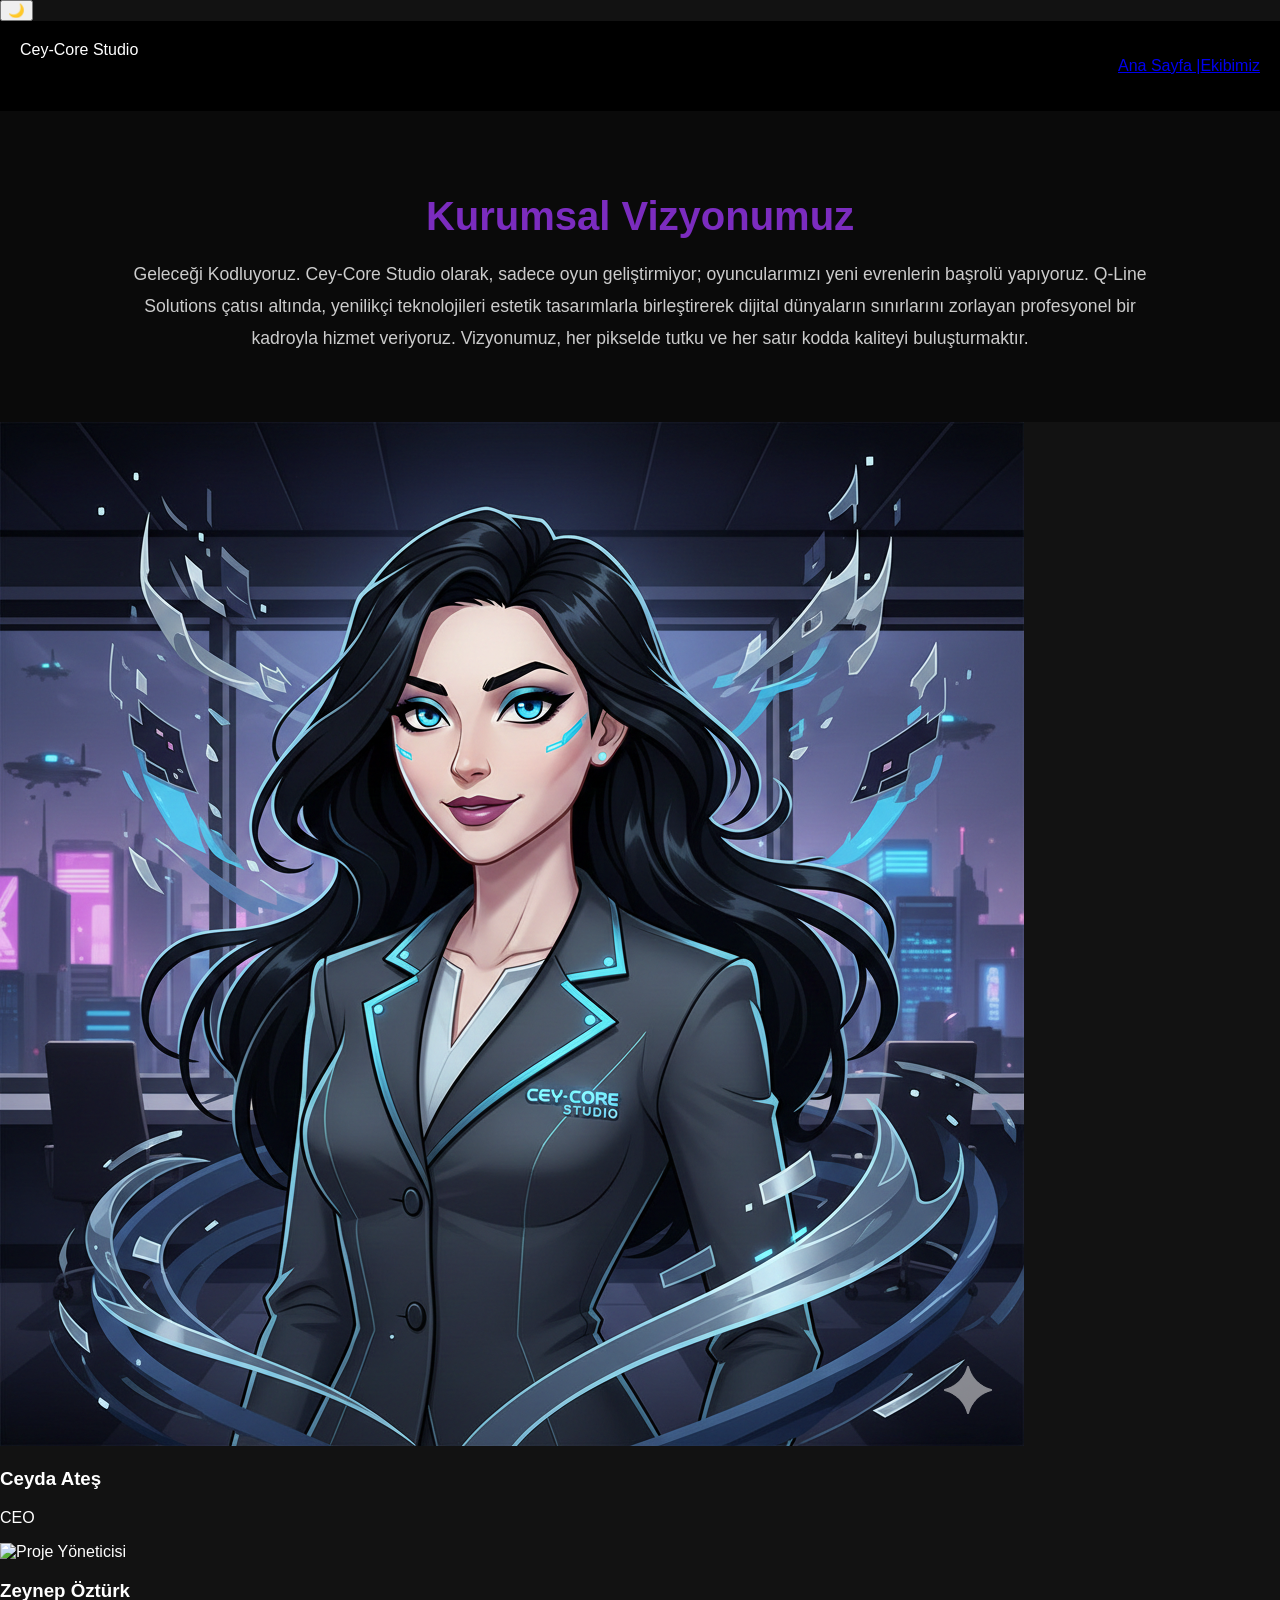
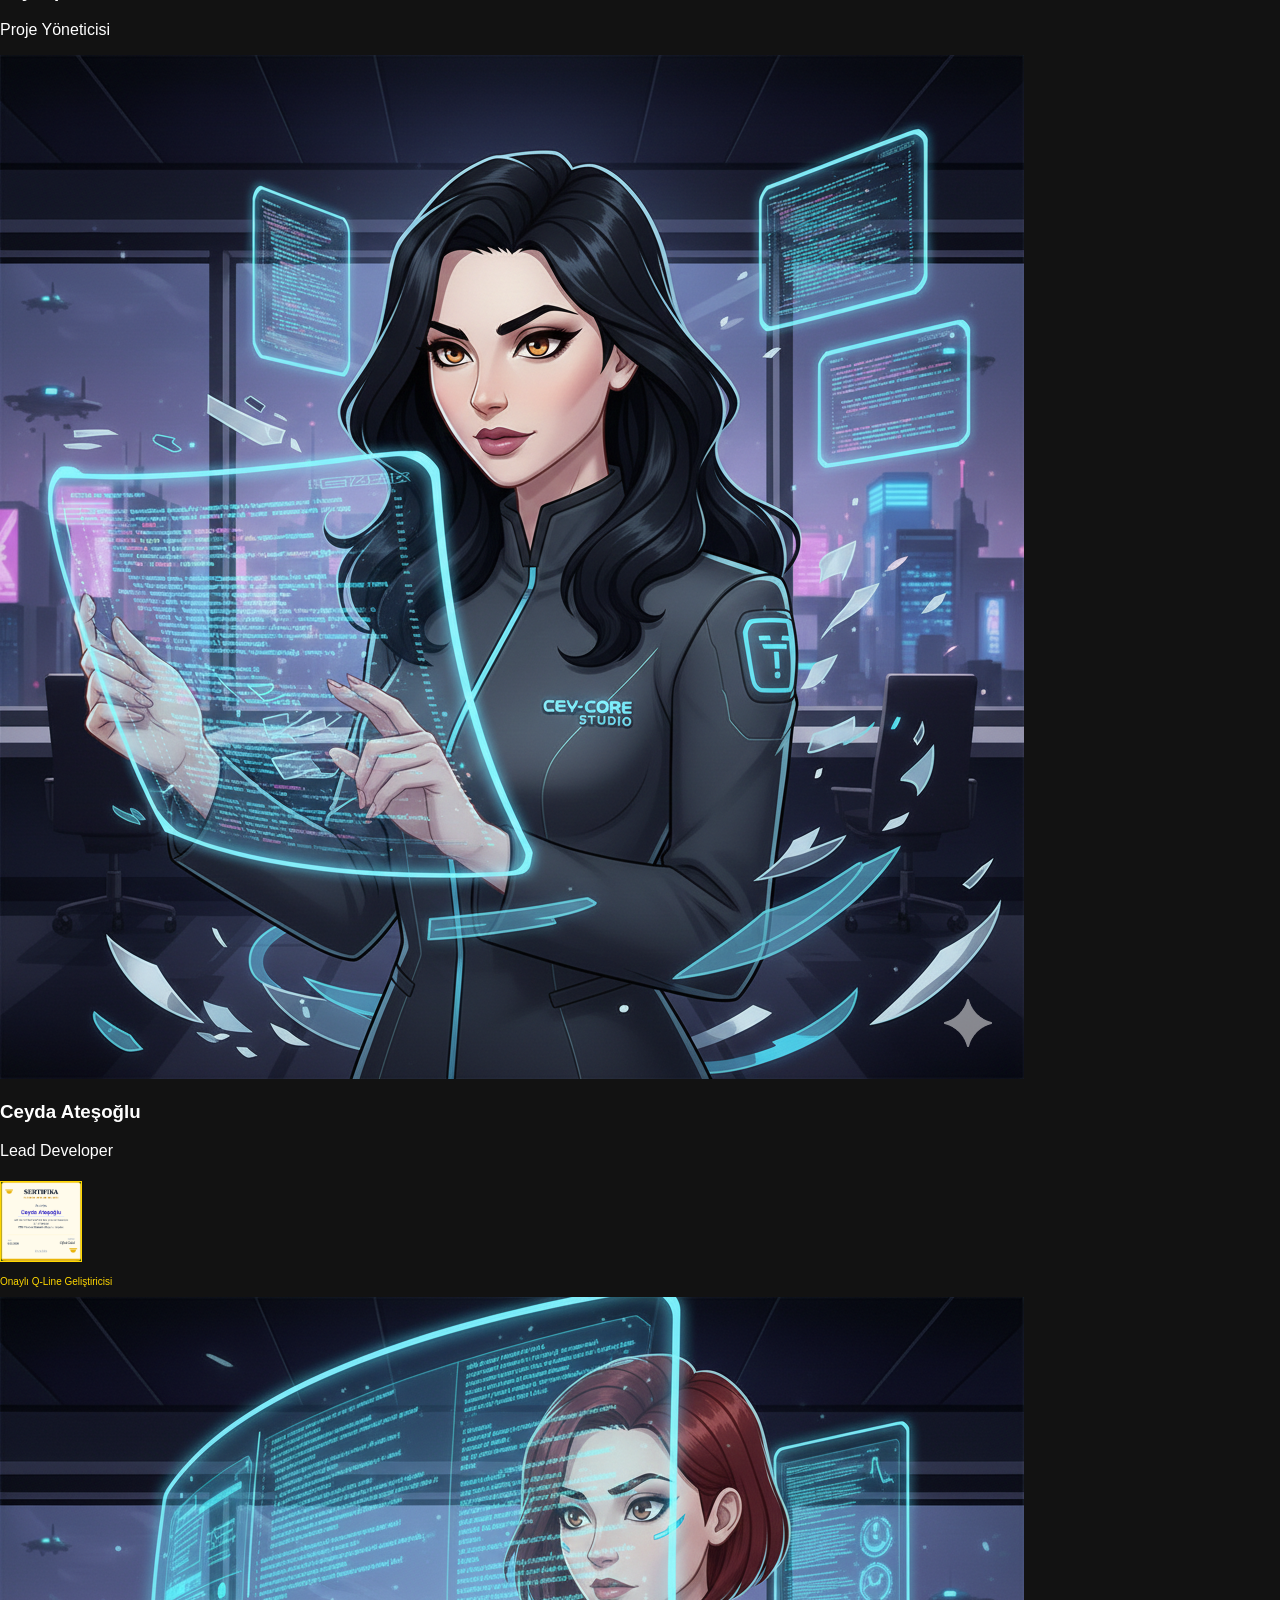
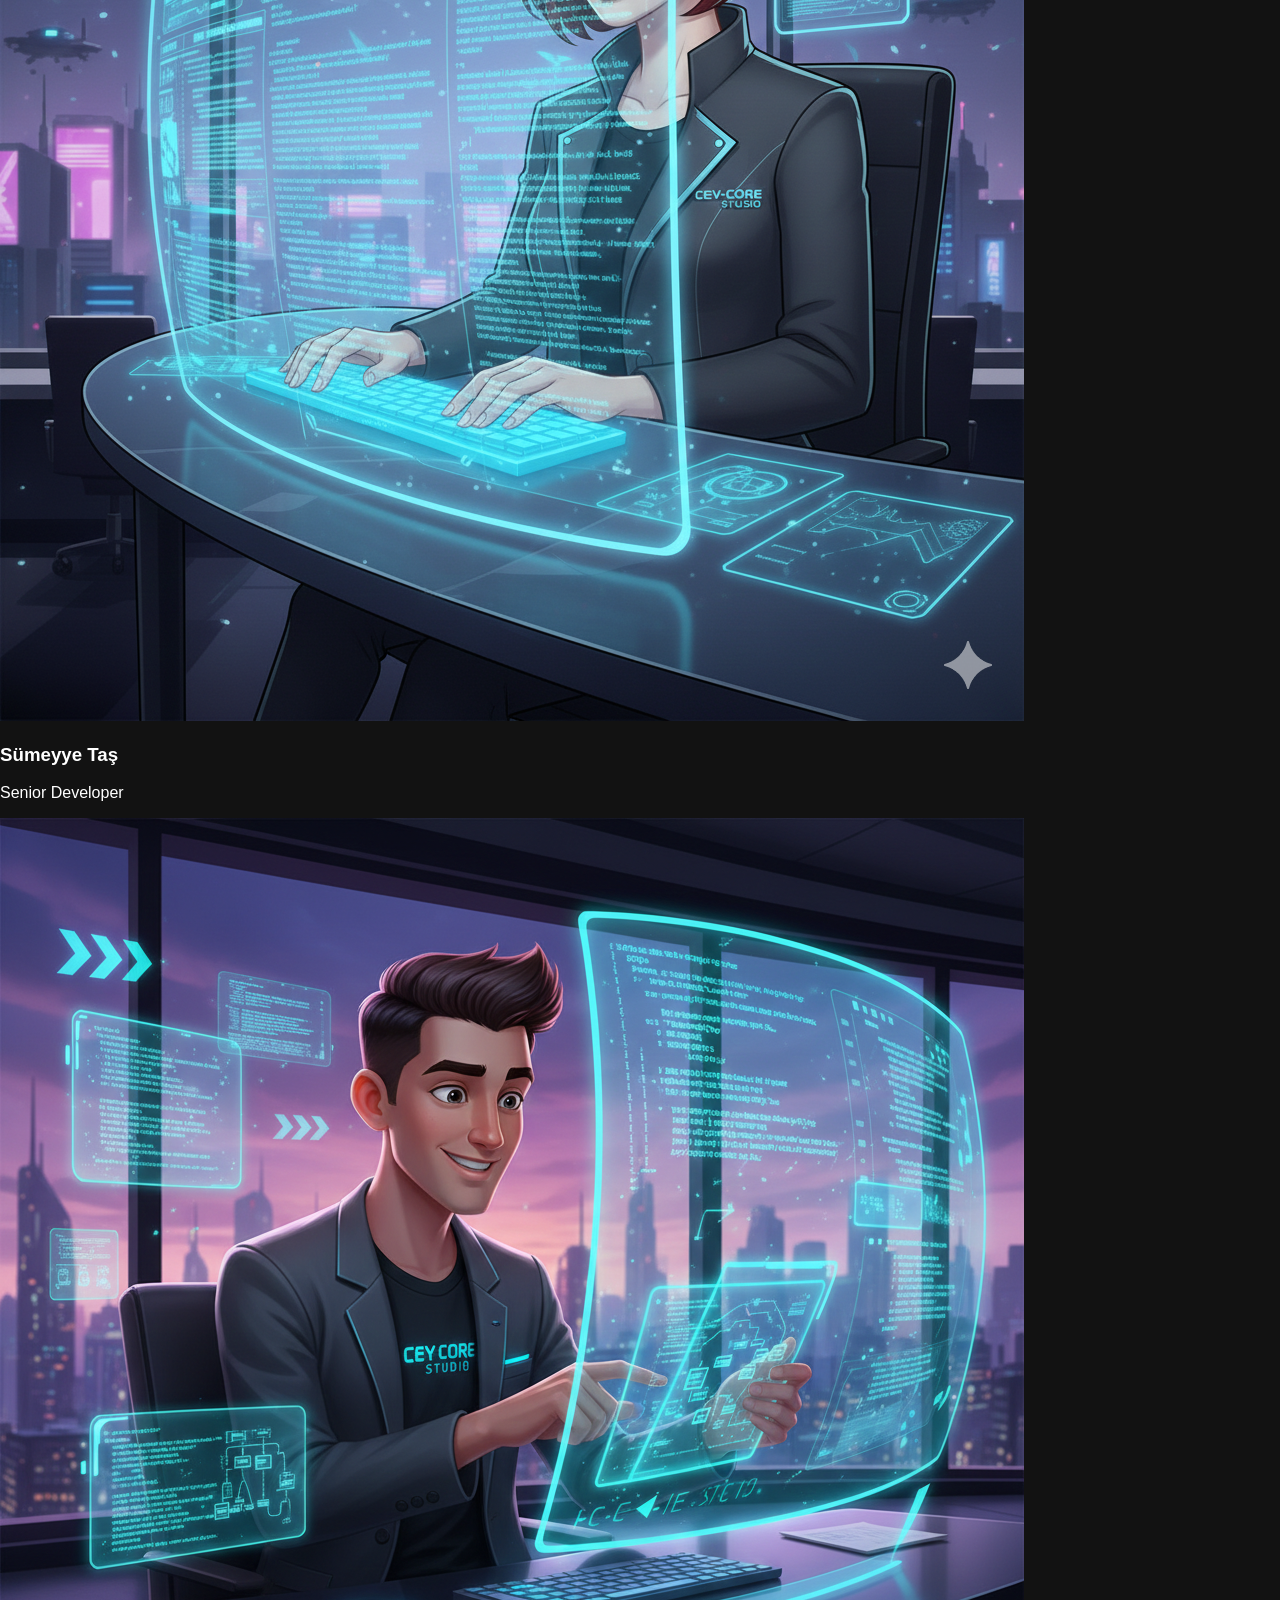
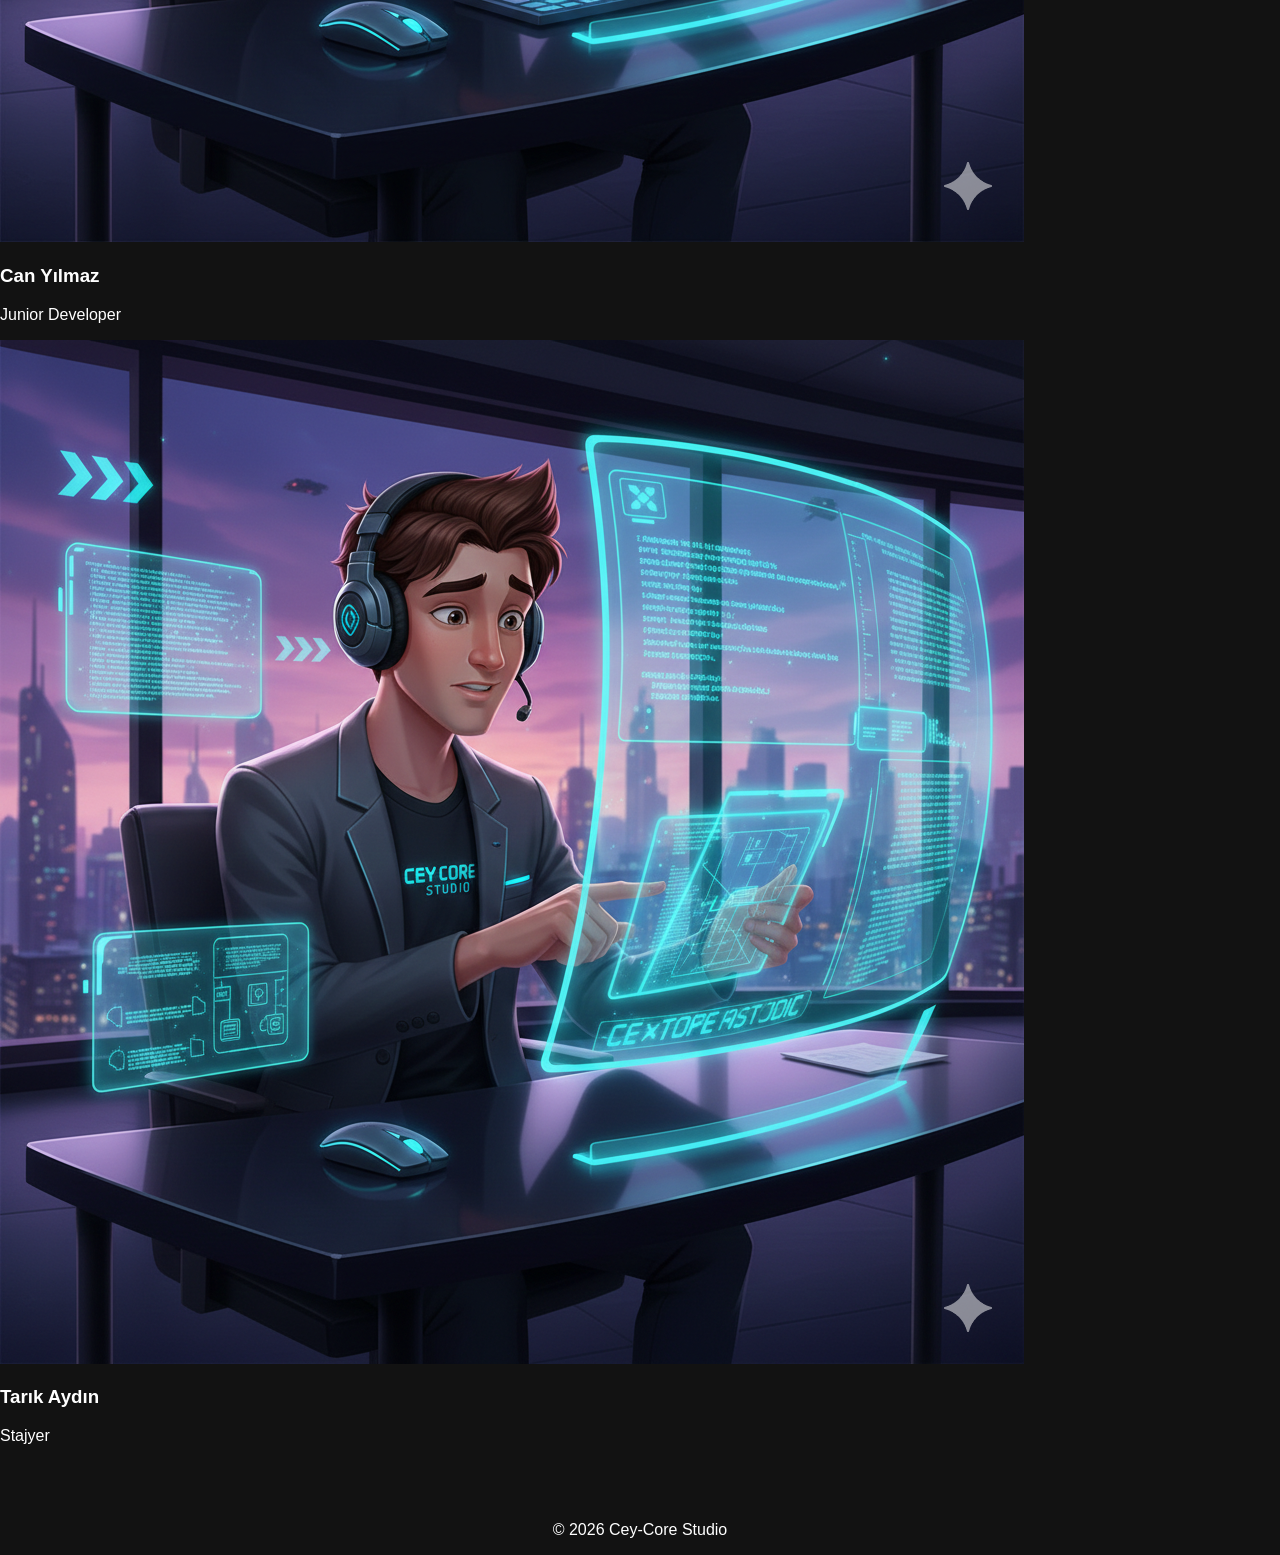
==== team.html @ b37729a9 "Add team section" ====
<!DOCTYPE html>
<html lang="en">

<head>
    <meta charset="UTF-8">
    <meta name="viewport" content="width=device-width, initial-scale=1.0">
    <title>Cey-Core Studio</title>
    <link rel="stylesheet" href="style.css">
</head>

<body>
    <button id="theme-toggle" class="theme-switcher">
    <span id="theme-icon">🌙</span>
</button>

    <nav class="navbar">
        <div class="logo">Cey-Core Studio</div>
        <ul class="nav-links">
            <li><a href="index.html">Ana Sayfa |</a></li>
            <li><a href="team.html"> Ekibimiz </a></li>
        </ul>
    </nav>

    <section class="team-intro" style="text-align: center; padding: 50px 10%; background-color: #0a0a0a;">
    <h1 style="color: #7b2cbf; font-size: 2.5rem; margin-bottom: 20px;">Kurumsal Vizyonumuz</h1>
    <p style="color: #cccccc; line-height: 1.8; font-size: 1.1rem;">
       Geleceği Kodluyoruz.
        Cey-Core Studio olarak, 
        sadece oyun geliştirmiyor; 
        oyuncularımızı yeni evrenlerin başrolü yapıyoruz. 
        Q-Line Solutions çatısı altında,
         yenilikçi teknolojileri estetik tasarımlarla 
         birleştirerek dijital dünyaların sınırlarını zorlayan 
         profesyonel bir kadroyla hizmet veriyoruz. 
         Vizyonumuz, her pikselde tutku ve her satır kodda 
         kaliteyi buluşturmaktır.
    </p>
</section>

    <section class="team-grid">
        <div class="team-card">
            <img src="ceo.png" alt="CEO" class="member-img">
            <div class="info-content">
                <h3>Ceyda Ateş</h3>
                <p>CEO</p>
            </div>
        </div>

        <div class="team-card">
            <img src="projeyoneticisi.png" alt="Proje Yöneticisi" class="member-img">
            <div class="info-content">
                <h3>Zeynep Öztürk</h3>
                <p>Proje Yöneticisi</p>
            </div>
        </div>

        <div class="team-card my-profile">
            <img src="senior.png" alt="Senior Developer" class="member-img">
            <div class="info-content">
                <h3>Ceyda Ateşoğlu</h3>
                <p>Lead Developer</p>
                <img src="flexbox.png" alt="FlexFarm Sertifikası"
                    style="width: 80px; margin-top: 5px; border: 1px solid gold;">
                <p style="font-size: 10px; color: gold;">Onaylı Q-Line Geliştiricisi</p>
            </div>
        </div>

        <div class="team-card">
            <img src="developer.png" alt=" Senior Developer" class="member-img">
            <div class="info-content">
                <h3>Sümeyye Taş</h3>
                <p>Senior Developer </p>
            </div>    
        </div>

        <div class="team-card">
            <img src="junior.png" alt="Junior Developer" class="member-img">
            <div class="info-content">
                <h3>Can Yılmaz</h3>
                <p>Junior Developer</p>
            </div>
        </div>    

        <div class="team-card">
            <img src="stajyer.png" alt="Stajyer" class="member-img">
            <div class="info-content">
                <h3>Tarık Aydın</h3>
                <p>Stajyer</p>

            </div>
        </div>

    </section>
    </main>

    <footer>
        <p>© 2026 Cey-Core Studio</p>
    </footer>
</body>
<script>
    const toggleBtn = document.getElementById('theme-toggle');
    const htmlElement = document.documentElement;

    //  Sayfa yüklendiğinde hafızayı kontrol et
    const savedTheme = localStorage.getItem('theme') || 'dark'; // Varsayılan dark
    htmlElement.setAttribute('data-theme', savedTheme);
    updateIcon(savedTheme);

    //  Butona tıklandığında temayı değiştir
    toggleBtn.addEventListener('click', () => {
        let currentTheme = htmlElement.getAttribute('data-theme');
        let newTheme = currentTheme === 'dark' ? 'light' : 'dark';
        
        htmlElement.setAttribute('data-theme', newTheme);
        localStorage.setItem('theme', newTheme); // Hafızaya kaydet
        updateIcon(newTheme);
    });

    // İkonu temaya göre güncelleme fonksiyonu
    function updateIcon(theme) {
        toggleBtn.innerHTML = theme === 'dark' ? '🌙' : '☀️';
    }
</script>

</html>
---- style.css ----
body {
    background-color: #121212; 
    color: white;
    margin: 0;
    font-family: sans-serif;
}

/* Navbar Düzeni: Elemanları yan yana dizmek için Flexbox kullanıldı */
.navbar {
    display: flex; 
    justify-content: space-between; /* logoyu en sola, menü linklerini en sağa yaslamak için kullandım*/
    padding: 20px;
    background: #000;
}

.nav-links {
    display: flex; /* Linkleri yan yana dizmek için */
    list-style: none;
}

/* HERO ALANI: Görseldeki gibi yan yana dizilim */
.hero-container {
    display: flex; /* İçerikleri yan yana dizmek için Flexbox kullanımı */
    align-items: center; /* Dikeyde ortalama */
    justify-content: space-between; /* Metin ve görsel arasına mesafe koyar */
    background-color: #0a0a0a; /* Çok koyu zemin */
    min-height: 500px;
    padding: 40px 8%;
    overflow: hidden;
}

.hero-content {
    flex: 1; /* Sol tarafın alanı kaplaması */
    z-index: 2;
}

.hero-content h1 {
    font-size: 3.5rem;
    font-weight: bold;
    margin-bottom: 15px;
    letter-spacing: -1px;
}

.hero-content p {
    font-size: 1.1rem;
    color: #cccccc;
    max-width: 450px;
    line-height: 1.6;
    margin-bottom: 30px;
}

/* "Hemen Oyna" Butonu Stili */
.hero-btn {
    background-color: #7b2cbf; /* Cey-Core Moru */
    color: white;
    border: none;
    padding: 12px 35px;
    border-radius: 25px;
    font-size: 1rem;
    cursor: pointer;
    transition: 0.3s;
}

.hero-btn:hover {
    background-color: #9d4edd;
    box-shadow: 0 0 15px rgba(123, 44, 191, 0.6);
}

/* SAĞ TARAF: Görsel ve Işık Efekti */
.hero-visual {
    flex: 1.2; /* Görsel alanını biraz daha geniş tutuyoruz */
    position: relative;
    display: flex;
    justify-content: flex-end;
}

.hero-visual img {
    max-width: 90%; /* Görselin devasa olmasını engeller */
    height: auto;
    mask-image: linear-gradient(to left, black 70%, transparent 100%); /* Görselin metne doğru yumuşakça silinmesi */
    -webkit-mask-image: linear-gradient(to left, black 70%, transparent 100%);
}

/* Görseldeki mor parlamayı simüle eden gölge */
.visual-overlay {
    position: absolute;
    top: 50%;
    right: 10%;
    width: 300px;
    height: 300px;
    background: radial-gradient(circle, rgba(123, 44, 191, 0.3) 0%, transparent 70%);
    z-index: 1;
    transform: translateY(-50%);
}

/* Mobilde görseldeki gibi düzenin bozulmamasını sağlamak için; */
@media (max-width: 992px) {
    .hero-container {
        flex-direction: column; /* linklerin otomatik olarak alt alta dizilmesini sağlama */
        text-align: center;
        padding-top: 80px;
    }
    .hero-content { margin-bottom: 40px; }
    .hero-visual { justify-content: center; }
}

/* Ana kapsayıcıyı Flexbox yaparak kartları yan yana dizme */
.pricing-wrapper {
    display: flex; /* Kartları yan yana getirmek için */
    justify-content: center; /* Kartları yatayda ortalar */
    align-items: stretch; /* Kart boylarını eşitler */
    gap: 25px; /* Kartlar arası boşluk */
    flex-wrap: wrap; /* Mobilde kartların alt alta görünmesini sağlar */
    padding: 40px 20px;
}

/* Kartların tasarımı */
.card {
    background-color: #1e1e1e; 
    border: 2px solid #7b2cbf; 
    padding: 25px;
    border-radius: 15px;
    width: 300px; /* Kart genişliği */
    text-align: center;
    transition: all 0.3s ease;
    display: flex;
    flex-direction: column; /* Kart içeriğini dikey dizmek için */
}

/* Popüler (Profesyonel) kartı daha beirgin yapmak için */
.card.popular {
    border-color: #9d4edd;
    box-shadow: 0 0 15px rgba(157, 78, 221, 0.4);
    transform: scale(1.05); /* Diğerlerinden biraz daha büyük görünsün diye */
}

.card:hover {
    transform: translateY(-10px);
    box-shadow: 0 10px 25px rgba(123, 44, 191, 0.6);
}

/* Liste elemanlarını (Özellikleri) düzenleme */
.card-body ul {
    list-style: none; /* Noktaları kaldırır */
    padding: 0;
    margin: 20px 0;
    text-align: left; /* Özellikleri sola yasla */
}

.card-body li {
    margin-bottom: 10px;
    font-size: 0.9rem;
}

.card-body li.disabled {
    color: #555; /* Devre dışı özelliklerin sönük görünmesi için*/
    text-decoration: line-through;
}

/* Buton Tasarımı */
.btn {
    display: block;
    padding: 12px;
    background-color: transparent;
    border: 2px solid #7b2cbf;
    color: white;
    text-decoration: none;
    border-radius: 8px;
    margin-top: auto;
}

.btn-primary {
    background-color: #7b2cbf;
}

/* MOBİL UYUM */
@media (max-width: 768px) {
    .pricing-wrapper {
        flex-direction: column; /* Mobilde kartları dikey dizmek için */
        align-items: center;
    }
    .card.popular {
        transform: scale(1); /* Mobilde büyütmeyi iptal etmek için */
    }
}

/* OYUNLAR GRID YAPISI */

.games-section {
    padding: 60px 5%;
    text-align: center;
}

.games-section h2 {
    color: #7b2cbf;
    margin-bottom: 40px;
    font-size: 2rem;
}

/* CSS Grid Kullanımı: Masaüstünde 3 sütunlu yapı */
.games-grid {
    display: grid; /* Izgara modeli */
    grid-template-columns: repeat(3, 1fr); /* 3 eşit genişlikte sütun oluşturmak için */
    gap: 30px; /* Elemanlar arası boşluk oluşturmak için */
}

.game-item {
    background-color: #1a1a1a;
    border-radius: 15px;
    overflow: hidden; /* Resmin köşelerden taşmaması için */
    border: 1px solid #3c096c;
    transition: transform 0.3s ease;
}

.game-item:hover {
    transform: scale(1.03);
    border-color: #7b2cbf;
}

.game-item img {
    width: 100%;
    height: auto;
    display: block;
}

.game-info {
    padding: 20px;
}

.game-info h3 {
    margin: 0 0 10px 0;
    color: #9d4edd;
}

/* Tablet ve Mobil Uyumu */
@media (max-width: 992px) {
    .hero-container {
        flex-direction: column;
        text-align: center;
        padding-top: 80px;
    }
    .hero-content { margin-bottom: 40px; }
    .hero-visual { justify-content: center; }

    /* Navigasyon linkleri için ekleme */
    .nav-links {
        display: flex;
        flex-direction: column;
        align-items: center;
        padding: 0;
        gap: 10px; /* Linkler arası biraz boşluk */
    }
}

@media (max-width: 600px) {
    .games-grid {
        grid-template-columns: 1fr; /* Mobilde tek sütun olması için */
    }
}
footer {
    display: flex;
    justify-content: center;
    margin-top: 60px;
}
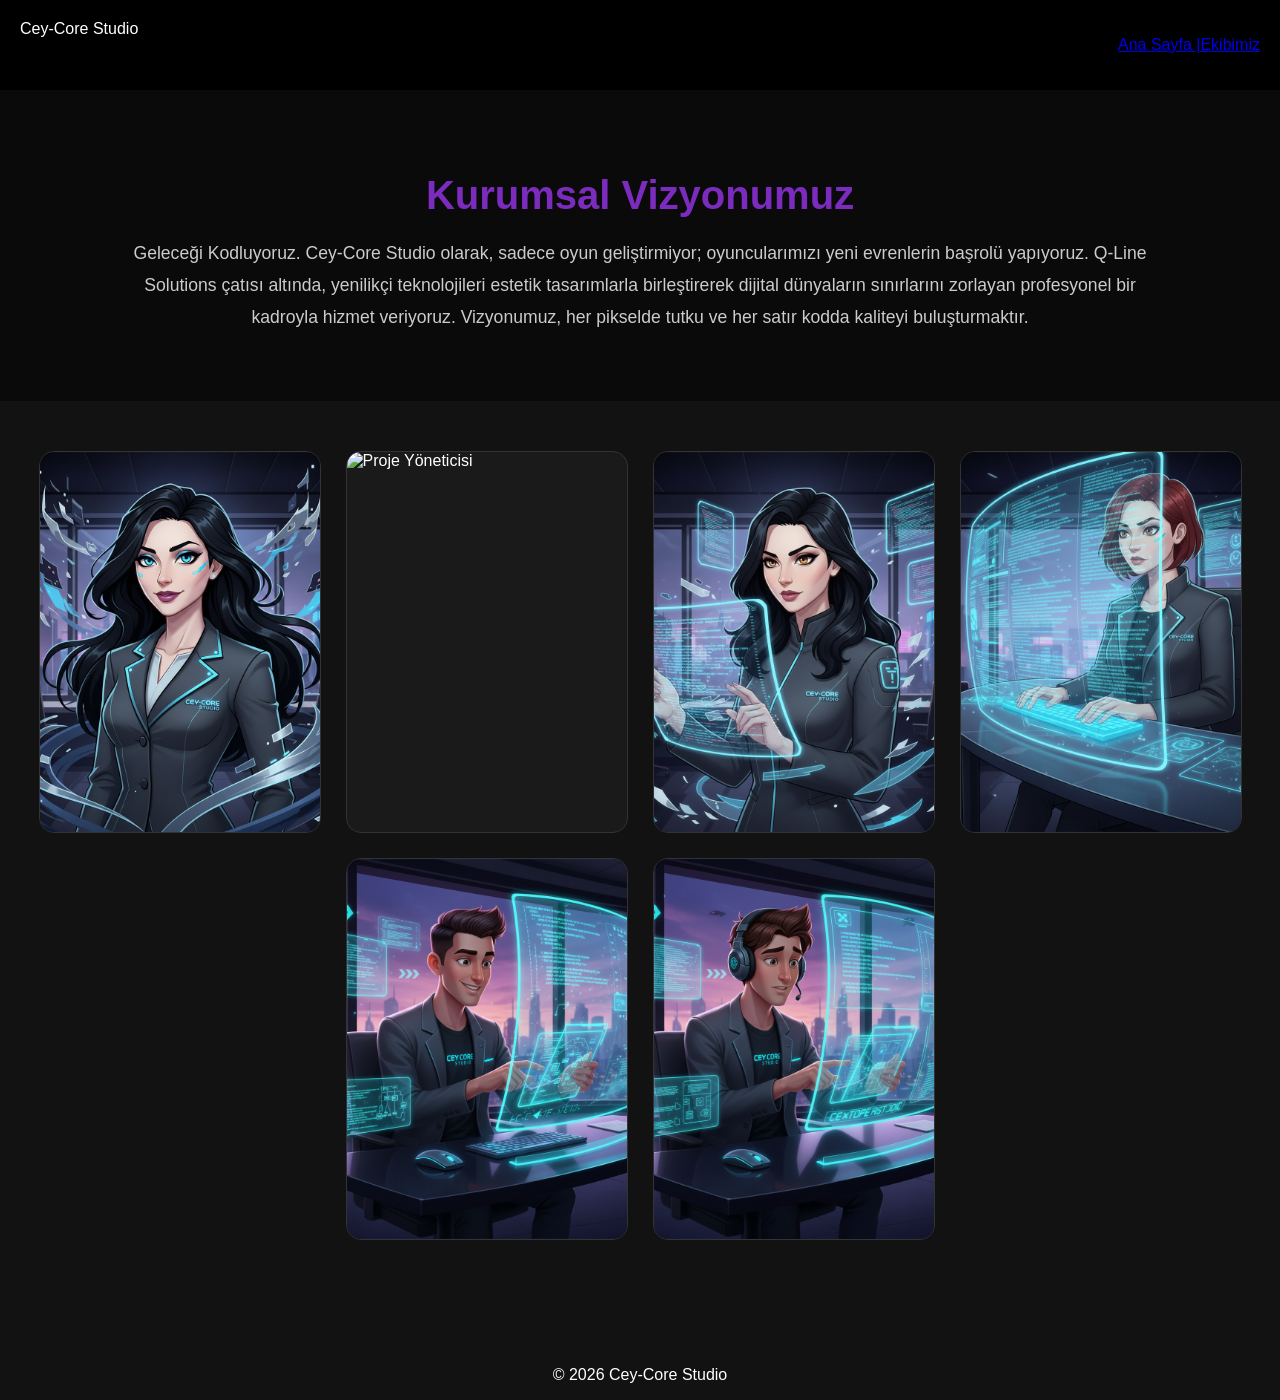
==== commit 7a69cbb0: "Update team.html" ====
--- a/team.html
+++ b/team.html
@@ -9,10 +9,6 @@
 </head>
 
 <body>
-    <button id="theme-toggle" class="theme-switcher">
-    <span id="theme-icon">🌙</span>
-</button>
-
     <nav class="navbar">
         <div class="logo">Cey-Core Studio</div>
         <ul class="nav-links">
@@ -97,29 +93,5 @@
         <p>© 2026 Cey-Core Studio</p>
     </footer>
 </body>
-<script>
-    const toggleBtn = document.getElementById('theme-toggle');
-    const htmlElement = document.documentElement;
 
-    //  Sayfa yüklendiğinde hafızayı kontrol et
-    const savedTheme = localStorage.getItem('theme') || 'dark'; // Varsayılan dark
-    htmlElement.setAttribute('data-theme', savedTheme);
-    updateIcon(savedTheme);
-
-    //  Butona tıklandığında temayı değiştir
-    toggleBtn.addEventListener('click', () => {
-        let currentTheme = htmlElement.getAttribute('data-theme');
-        let newTheme = currentTheme === 'dark' ? 'light' : 'dark';
-        
-        htmlElement.setAttribute('data-theme', newTheme);
-        localStorage.setItem('theme', newTheme); // Hafızaya kaydet
-        updateIcon(newTheme);
-    });
-
-    // İkonu temaya göre güncelleme fonksiyonu
-    function updateIcon(theme) {
-        toggleBtn.innerHTML = theme === 'dark' ? '🌙' : '☀️';
-    }
-</script>
-
-</html>+</html>
--- a/style.css
+++ b/style.css
@@ -248,7 +248,7 @@
         flex-direction: column;
         align-items: center;
         padding: 0;
-        gap: 10px; /* Linkler arası biraz boşluk */
+        gap: 10px; /* Linkler arası birazcık boşluk */
     }
 }
 
@@ -262,3 +262,69 @@
     justify-content: center;
     margin-top: 60px;
 }
+
+/* EKİP ALANI DÜZENİ (FLEXBOX) */
+.team-grid {
+    display: flex;             /* Kartları yan yana dizer */
+    justify-content: center;   /* Kartları yatayda ortalamak için */
+    gap: 25px;                 /* Kartlar arası boşluk için */
+    flex-wrap: wrap;           /* Mobilde alt alta geçmesini sağlar */
+    padding: 50px 20px;
+}
+
+/* PERSONEL KARTI ANA YAPISI */
+.team-card {
+    position: relative;        /* İçindeki elementleri konumlandırmak için */
+    width: 280px;
+    height: 380px;
+    background-color: #1a1a1a;
+    border: 1px solid #333;
+    border-radius: 15px;
+    overflow: hidden;          /* Taşan içeriği (alttaki bilgileri) gizler */
+    transition: transform 0.4s ease-in-out; /* Kartın genel geçiş hızı için */
+    cursor: pointer;
+}
+
+/* Karta gelince hafif büyüme efekti */
+.team-card:hover {
+    transform: scale(1.03);    /* Mouse gelince %3 büyütür  */
+    border-color: #7b2cbf;     /* Kenarlığı mor yapar */
+}
+
+/* PERSONEL RESMİ */
+.member-img {
+    width: 100%;
+    height: 100%;
+    object-fit: cover;
+    transition: transform 0.5s ease-in-out; /* Kayma efekti hızı */
+}
+
+/* SLIDE UP: Mouse gelince resmi yukarı kaydırır  */
+.team-card:hover .member-img {
+    transform: translateY(-30%); /* Resmi %30 yukarı iter */
+}
+
+/* BİLGİ PANELİ (ALTTAN ÇIKAN KISIM) */
+.info-content {
+    position: absolute;
+    bottom: -100%;            
+    left: 0;
+    width: 100%;
+    height: 45%;               
+    background: linear-gradient(transparent, #7b2cbf); /* mor geçiş */
+    display: flex;
+    flex-direction: column;
+    justify-content: center;
+    align-items: center;
+    transition: bottom 0.5s ease-in-out; /* Yukarı çıkış hızı  */
+    z-index: 2;                /* Resmin üstünde görünmesini sağlar */
+}
+
+/* Mouse gelince panel yukarı çıkar */
+.team-card:hover .info-content {
+    bottom: 0;                 /* Paneli kartın içine çeker */
+}
+
+/* Yazı Stilleri */
+.info-content h3 { margin: 0; color: white; font-size: 1.2rem; }
+.info-content p { margin: 5px 0; color: #ddd; font-size: 0.9rem; }
